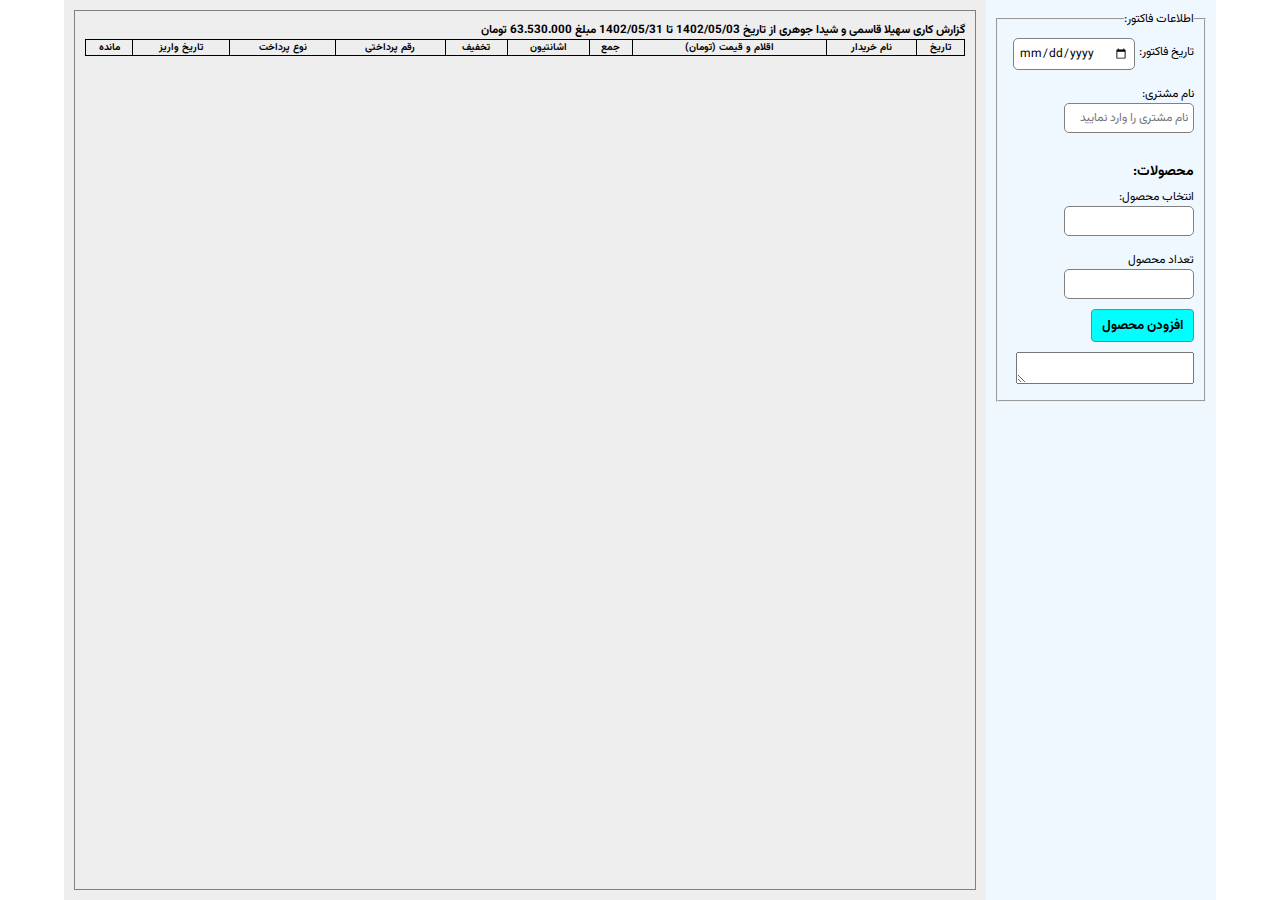
==== index.html @ 26d1b71c "upload" ====
<!DOCTYPE html>
<html lang="fa" dir="rtl">
<head>
    <meta charset="UTF-8">
    <meta name="viewport" content="width=device-width, initial-scale=1.0">
    <title>گزارش کار</title>
    <link rel="preconnect" href="https://fonts.googleapis.com">
<link rel="preconnect" href="https://fonts.gstatic.com" crossorigin>
<link href="https://fonts.googleapis.com/css2?family=Baloo+Bhaijaan+2:wght@400;700&family=Mooli&family=Mulish&family=Poppins:wght@200;400&family=Rubik:wght@400;700&family=Ubuntu&family=Vazirmatn:wght@100;200;400;700;900&display=swap" rel="stylesheet">
    <link rel="stylesheet" href="style.css">
</head>
<body>
    <div class="container">
        <aside>
            <form action="script.js">
                <fieldset>
                    <legend>اطلاعات فاکتور:</legend>
                    <label for="factor-date">تاریخ فاکتور: </label><input class="inpt" type="date" name="factor-date" id="factor-date"><br>
                    <label for="cus-name">نام مشتری: </label>
                    <input type="text" name="cus-name" id="cus-name" placeholder="نام مشتری را وارد نمایید" class="inpt" ><br><br>
                    <h3>محصولات:</h3>
                    <label for="product-list">انتخاب محصول: </label>
                    <input name="product-list" list="product-list" class="inpt">
                    <datalist id="product-list"></datalist>
                    <label for="product-count">تعداد محصول</label>
                    <input type="number" name="product-count" id="product-count" class="inpt"><input type="button" class="btn" value="افزودن محصول">
                    <textarea name="products" id="products" class="products-tarea"></textarea>
                </fieldset>
            </form>
        </aside>
        <main>
            <div class="row">
                <h3 class="title"> گزارش کاری سهیلا قاسمی و شیدا جوهری از تاریخ <span class="start-date">1402/05/03</span> تا <span class="end-date">1402/05/31</span> مبلغ <span class="price">63.530.000</span> تومان</h3>
                <table>
                    <tr>
                        <th>تاریخ</th>
                        <th>نام خریدار</th>
                        <th>اقلام و قیمت (تومان)</th>
                        <th>جمع</th>
                        <th>اشانتیون</th>
                        <th>تخفیف</th>
                        <th>رقم پرداختی</th>
                        <th>نوع پرداخت</th>
                        <th>تاریخ واریز</th>
                        <th>مانده</th>
                    </tr>
                </table>
            </div>
        </main>
    </div>
    <script src="https://ajax.googleapis.com/ajax/libs/jquery/3.7.1/jquery.min.js"></script>
    <script src="script.js"></script>
</body>
</html>
---- style.css ----
* {
    box-sizing: border-box;
    margin: 0;
    padding: 0;
}

html {
    font-size: 10px;
    direction: rtl;
}

body {
    font-family: 'Vazirmatn', sans-serif;
    /* font-size: 1.6rem; */
}

.container {
    width: 90%;
    height: auto;
    margin: 0 auto;
    display: flex;
}

aside {
    width: 20%;
    min-height: 100vh;
    background-color: aliceblue;
    padding: 10px;
}

fieldset {
    padding: 1rem;
    font-size: 1.2rem;
}

legend {
    font-size: 1.2rem;
}

label {
    float: right;
    margin-left: 4px;
    margin-top: 5px;
}

.inpt {
    /* background-color: transparent; */
    outline: none;
    padding: 0.5rem;
    border: 1px solid gray;
    border-radius: 5px;
    font-family: inherit;
    font-size: 1.2rem;
    max-width: 70%;
    margin-bottom: 1rem;
}

.btn {
    cursor: pointer;
    padding: 0.5rem 1rem;
    background-color: cyan;
    border: 1px solid gray;
    outline: none;
    border-radius: 4px;
    font-weight: bold;
    margin-bottom: 1rem;
    font-family: inherit;
}

main {
    background-color: #eee;
    width: 80%;
    min-height: 100vh;
    padding: 10px;
}

.row {
    width: 100%;
    height: auto;
    min-height: 100%;
    padding: 10px;
    border: 1px solid gray;
}

table, tr, th, td {
    border-collapse: collapse;
    border: 1px solid black;
}

table {
    width: 100%;
}
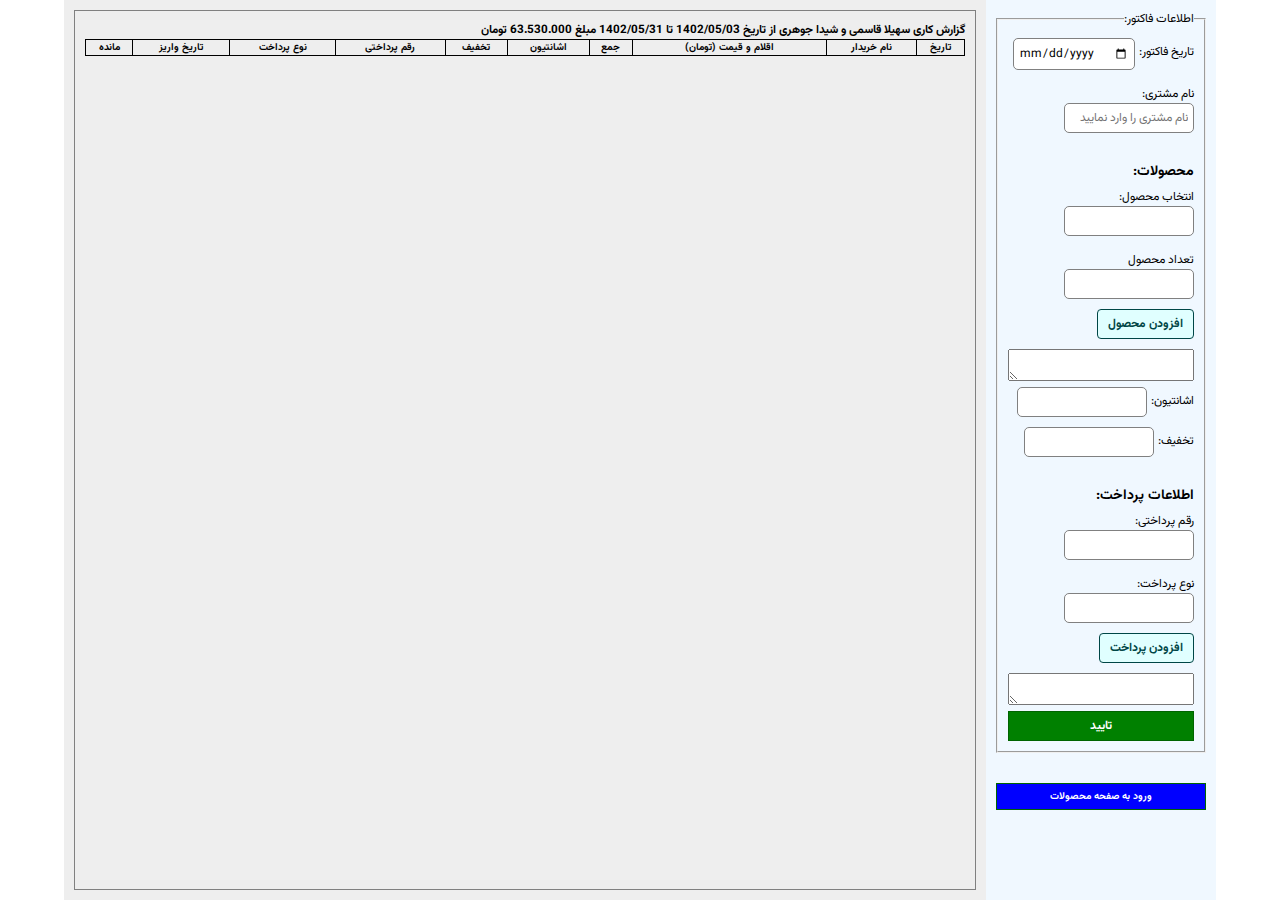
==== commit b05e81e4: "from max 18 Dec" ====
--- a/index.html
+++ b/index.html
@@ -1,37 +1,64 @@
 <!DOCTYPE html>
 <html lang="fa" dir="rtl">
+
 <head>
     <meta charset="UTF-8">
     <meta name="viewport" content="width=device-width, initial-scale=1.0">
     <title>گزارش کار</title>
     <link rel="preconnect" href="https://fonts.googleapis.com">
-<link rel="preconnect" href="https://fonts.gstatic.com" crossorigin>
-<link href="https://fonts.googleapis.com/css2?family=Baloo+Bhaijaan+2:wght@400;700&family=Mooli&family=Mulish&family=Poppins:wght@200;400&family=Rubik:wght@400;700&family=Ubuntu&family=Vazirmatn:wght@100;200;400;700;900&display=swap" rel="stylesheet">
+    <link rel="preconnect" href="https://fonts.gstatic.com" crossorigin>
+    <link
+        href="https://fonts.googleapis.com/css2?family=Baloo+Bhaijaan+2:wght@400;700&family=Mooli&family=Mulish&family=Poppins:wght@200;400&family=Rubik:wght@400;700&family=Ubuntu&family=Vazirmatn:wght@100;200;400;700;900&display=swap"
+        rel="stylesheet">
     <link rel="stylesheet" href="style.css">
 </head>
+
 <body>
     <div class="container">
         <aside>
             <form action="script.js">
                 <fieldset>
                     <legend>اطلاعات فاکتور:</legend>
-                    <label for="factor-date">تاریخ فاکتور: </label><input class="inpt" type="date" name="factor-date" id="factor-date"><br>
+                    <label for="factor-date">تاریخ فاکتور: </label>
+                    <input class="inpt req" type="date" name="factor-date"
+                        id="factor-date"><br>
                     <label for="cus-name">نام مشتری: </label>
-                    <input type="text" name="cus-name" id="cus-name" placeholder="نام مشتری را وارد نمایید" class="inpt" ><br><br>
+                    <input type="text" name="cus-name" id="cus-name" placeholder="نام مشتری را وارد نمایید"
+                        class="inpt req"><br><br>
                     <h3>محصولات:</h3>
                     <label for="product-list">انتخاب محصول: </label>
-                    <input name="product-list" list="product-list" class="inpt">
-                    <datalist id="product-list"></datalist>
+                    <input name="product-list" list="product-list" class="inpt req">
+                    <datalist id="product-list">
+                        <!-- must add options in JS -->
+                    </datalist>
                     <label for="product-count">تعداد محصول</label>
-                    <input type="number" name="product-count" id="product-count" class="inpt"><input type="button" class="btn" value="افزودن محصول">
-                    <textarea name="products" id="products" class="products-tarea"></textarea>
+                    <input type="number" name="product-count" id="product-count" class="inpt req">
+                    <a href="#" class="btn" id="prod-btn">افزودن محصول</a><br>
+                    <textarea name="products" id="products" class="products-tarea" readonly></textarea>
+                    <label for="esh">اشانتیون:</label>
+                    <input name="eshantion" list="eshantion" class="inpt">
+                    <datalist id="eshantion"></datalist><br>
+                    <label for="percentage">تخفیف: </label>
+                    <input type="number" name="percentage" id="percentage" class="inpt"><br><br>
+                    <h3>اطلاعات پرداخت:</h3>
+                    <label for="pay-cashe">رقم پرداختی:</label>
+                    <input type="number" name="pay-cashe" id="pay-cashe" class="inpt"><br>
+                    <label for="pay-type">نوع پرداخت: </label>
+                    <input name="pay-type" list="pay-type" class="inpt">
+                    <datalist id="pay-type"></datalist>
+                    <a href="#" class="btn" id="pay-btn">افزودن پرداخت</a><br>
+                    <textarea name="payment" id="payment" class="products-tarea" readonly></textarea>
+                    <a href="#" id="submit-btn" class="submit-btn">تایید</a>
                 </fieldset>
             </form>
+            <a class="submit-btn blue" href="products.html">ورود به صفحه محصولات</a>
         </aside>
         <main>
             <div class="row">
-                <h3 class="title"> گزارش کاری سهیلا قاسمی و شیدا جوهری از تاریخ <span class="start-date">1402/05/03</span> تا <span class="end-date">1402/05/31</span> مبلغ <span class="price">63.530.000</span> تومان</h3>
-                <table>
+                <h3 class="title"> گزارش کاری سهیلا قاسمی و شیدا جوهری از تاریخ <span
+                        class="start-date">1402/05/03</span> تا <span class="end-date">1402/05/31</span> مبلغ <span
+                        class="price">63.530.000</span> تومان</h3>
+                <table id="month-table">
                     <tr>
                         <th>تاریخ</th>
                         <th>نام خریدار</th>
@@ -51,4 +78,5 @@
     <script src="https://ajax.googleapis.com/ajax/libs/jquery/3.7.1/jquery.min.js"></script>
     <script src="script.js"></script>
 </body>
+
 </html>--- a/style.css
+++ b/style.css
@@ -43,6 +43,11 @@
     margin-top: 5px;
 }
 
+select {
+    padding: 5px 10px;
+    background-color: #fff;
+}
+
 .inpt {
     /* background-color: transparent; */
     outline: none;
@@ -55,16 +60,59 @@
     margin-bottom: 1rem;
 }
 
+.products-tarea {
+    width: 100%;
+    height: auto;
+}
+
 .btn {
-    cursor: pointer;
+    display: inline-block;
+    text-decoration: none;
+    text-align: center;
     padding: 0.5rem 1rem;
-    background-color: cyan;
-    border: 1px solid gray;
+    background-color: lightcyan;
+    border: 1px solid rgb(0, 70, 70);
+    color: rgb(0, 70, 70);
     outline: none;
     border-radius: 4px;
     font-weight: bold;
     margin-bottom: 1rem;
     font-family: inherit;
+    transition: all 0.3 ease-in-out;
+}
+
+.btn:hover {
+    background-color: rgb(199, 233, 255);
+}
+
+.submit-btn {
+    display: inline-block;
+    text-decoration: none;
+    text-align: center;
+    width: 100%;
+    padding: 5px 10px;
+    font-family: inherit;
+    font-weight: bolder;
+    background-color: green;
+    color: white;
+    outline: none;
+    border: 1px solid darkgreen;
+    transition: all 0.3 ease-in-out;
+}
+
+.submit-btn:hover {
+    background-color: darkgreen;
+}
+
+
+.blue {
+    margin-top: 3rem;
+    background-color: blue;
+    transition: all 0.3 ease-in-out;
+}
+
+.blue:hover {
+    background-color: darkblue;
 }
 
 main {
@@ -85,6 +133,7 @@
 table, tr, th, td {
     border-collapse: collapse;
     border: 1px solid black;
+    text-align: center;
 }
 
 table {
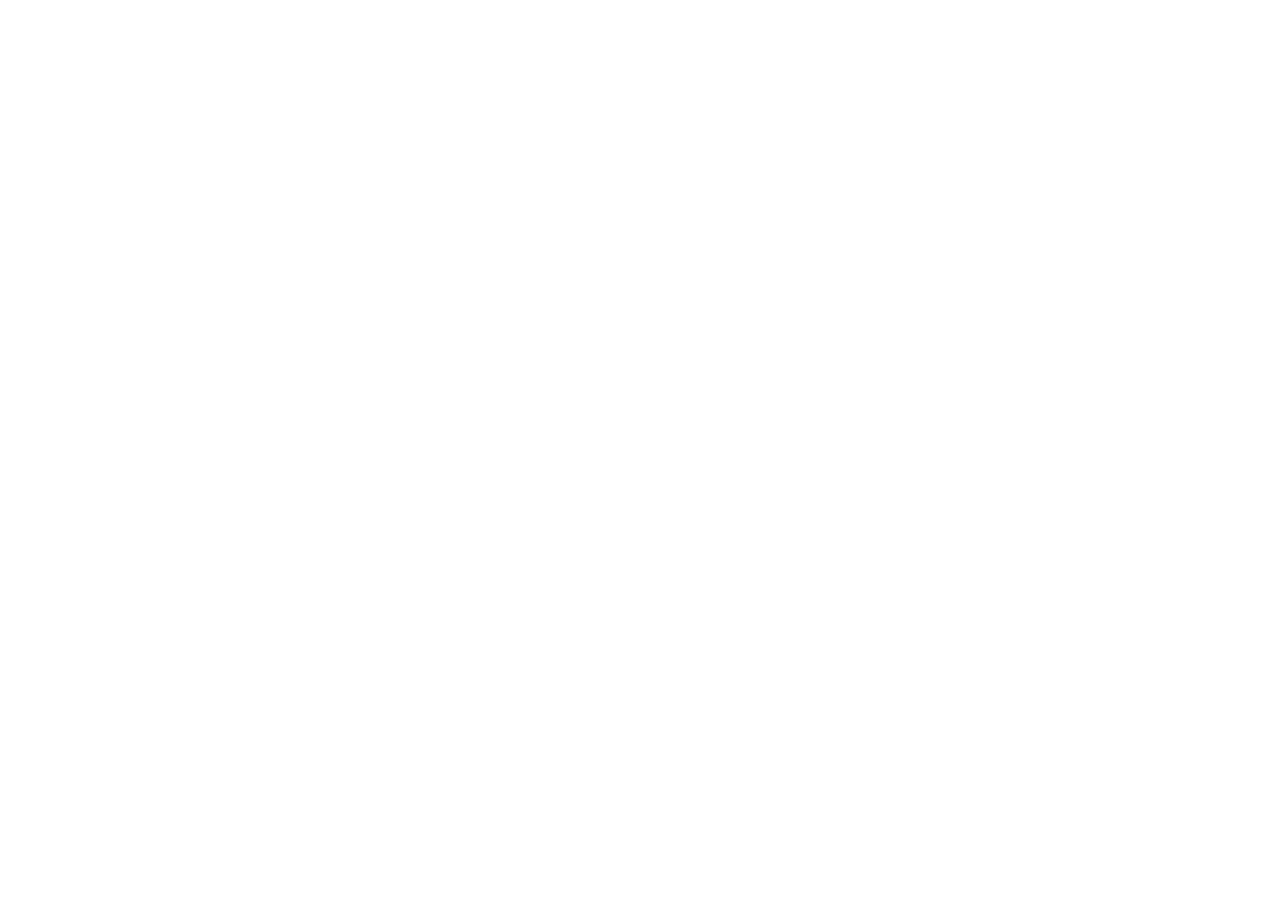
==== commit 86a69c01: "ready for bootstrap" ====
--- a/index.html
+++ b/index.html
@@ -10,72 +10,19 @@
     <link
         href="https://fonts.googleapis.com/css2?family=Baloo+Bhaijaan+2:wght@400;700&family=Mooli&family=Mulish&family=Poppins:wght@200;400&family=Rubik:wght@400;700&family=Ubuntu&family=Vazirmatn:wght@100;200;400;700;900&display=swap"
         rel="stylesheet">
+    <link href="https://cdn.jsdelivr.net/npm/bootstrap@5.0.2/dist/css/bootstrap.min.css" rel="stylesheet"
+        integrity="sha384-EVSTQN3/azprG1Anm3QDgpJLIm9Nao0Yz1ztcQTwFspd3yD65VohhpuuCOmLASjC" crossorigin="anonymous">
     <link rel="stylesheet" href="style.css">
 </head>
 
 <body>
-    <div class="container">
-        <aside>
-            <form action="script.js">
-                <fieldset>
-                    <legend>اطلاعات فاکتور:</legend>
-                    <label for="factor-date">تاریخ فاکتور: </label>
-                    <input class="inpt req" type="date" name="factor-date"
-                        id="factor-date"><br>
-                    <label for="cus-name">نام مشتری: </label>
-                    <input type="text" name="cus-name" id="cus-name" placeholder="نام مشتری را وارد نمایید"
-                        class="inpt req"><br><br>
-                    <h3>محصولات:</h3>
-                    <label for="product-list">انتخاب محصول: </label>
-                    <input name="product-list" list="product-list" class="inpt req">
-                    <datalist id="product-list">
-                        <!-- must add options in JS -->
-                    </datalist>
-                    <label for="product-count">تعداد محصول</label>
-                    <input type="number" name="product-count" id="product-count" class="inpt req">
-                    <a href="#" class="btn" id="prod-btn">افزودن محصول</a><br>
-                    <textarea name="products" id="products" class="products-tarea" readonly></textarea>
-                    <label for="esh">اشانتیون:</label>
-                    <input name="eshantion" list="eshantion" class="inpt">
-                    <datalist id="eshantion"></datalist><br>
-                    <label for="percentage">تخفیف: </label>
-                    <input type="number" name="percentage" id="percentage" class="inpt"><br><br>
-                    <h3>اطلاعات پرداخت:</h3>
-                    <label for="pay-cashe">رقم پرداختی:</label>
-                    <input type="number" name="pay-cashe" id="pay-cashe" class="inpt"><br>
-                    <label for="pay-type">نوع پرداخت: </label>
-                    <input name="pay-type" list="pay-type" class="inpt">
-                    <datalist id="pay-type"></datalist>
-                    <a href="#" class="btn" id="pay-btn">افزودن پرداخت</a><br>
-                    <textarea name="payment" id="payment" class="products-tarea" readonly></textarea>
-                    <a href="#" id="submit-btn" class="submit-btn">تایید</a>
-                </fieldset>
-            </form>
-            <a class="submit-btn blue" href="products.html">ورود به صفحه محصولات</a>
-        </aside>
-        <main>
-            <div class="row">
-                <h3 class="title"> گزارش کاری سهیلا قاسمی و شیدا جوهری از تاریخ <span
-                        class="start-date">1402/05/03</span> تا <span class="end-date">1402/05/31</span> مبلغ <span
-                        class="price">63.530.000</span> تومان</h3>
-                <table id="month-table">
-                    <tr>
-                        <th>تاریخ</th>
-                        <th>نام خریدار</th>
-                        <th>اقلام و قیمت (تومان)</th>
-                        <th>جمع</th>
-                        <th>اشانتیون</th>
-                        <th>تخفیف</th>
-                        <th>رقم پرداختی</th>
-                        <th>نوع پرداخت</th>
-                        <th>تاریخ واریز</th>
-                        <th>مانده</th>
-                    </tr>
-                </table>
-            </div>
-        </main>
-    </div>
-    <script src="https://ajax.googleapis.com/ajax/libs/jquery/3.7.1/jquery.min.js"></script>
+    
+    <script src="https://cdn.jsdelivr.net/npm/@popperjs/core@2.9.2/dist/umd/popper.min.js"
+        integrity="sha384-IQsoLXl5PILFhosVNubq5LC7Qb9DXgDA9i+tQ8Zj3iwWAwPtgFTxbJ8NT4GN1R8p"
+        crossorigin="anonymous"></script>
+    <script src="https://cdn.jsdelivr.net/npm/bootstrap@5.0.2/dist/js/bootstrap.min.js"
+        integrity="sha384-cVKIPhGWiC2Al4u+LWgxfKTRIcfu0JTxR+EQDz/bgldoEyl4H0zUF0QKbrJ0EcQF"
+        crossorigin="anonymous"></script>
     <script src="script.js"></script>
 </body>
 
--- a/style.css
+++ b/style.css
@@ -12,130 +12,4 @@
 body {
     font-family: 'Vazirmatn', sans-serif;
     /* font-size: 1.6rem; */
-}
-
-.container {
-    width: 90%;
-    height: auto;
-    margin: 0 auto;
-    display: flex;
-}
-
-aside {
-    width: 20%;
-    min-height: 100vh;
-    background-color: aliceblue;
-    padding: 10px;
-}
-
-fieldset {
-    padding: 1rem;
-    font-size: 1.2rem;
-}
-
-legend {
-    font-size: 1.2rem;
-}
-
-label {
-    float: right;
-    margin-left: 4px;
-    margin-top: 5px;
-}
-
-select {
-    padding: 5px 10px;
-    background-color: #fff;
-}
-
-.inpt {
-    /* background-color: transparent; */
-    outline: none;
-    padding: 0.5rem;
-    border: 1px solid gray;
-    border-radius: 5px;
-    font-family: inherit;
-    font-size: 1.2rem;
-    max-width: 70%;
-    margin-bottom: 1rem;
-}
-
-.products-tarea {
-    width: 100%;
-    height: auto;
-}
-
-.btn {
-    display: inline-block;
-    text-decoration: none;
-    text-align: center;
-    padding: 0.5rem 1rem;
-    background-color: lightcyan;
-    border: 1px solid rgb(0, 70, 70);
-    color: rgb(0, 70, 70);
-    outline: none;
-    border-radius: 4px;
-    font-weight: bold;
-    margin-bottom: 1rem;
-    font-family: inherit;
-    transition: all 0.3 ease-in-out;
-}
-
-.btn:hover {
-    background-color: rgb(199, 233, 255);
-}
-
-.submit-btn {
-    display: inline-block;
-    text-decoration: none;
-    text-align: center;
-    width: 100%;
-    padding: 5px 10px;
-    font-family: inherit;
-    font-weight: bolder;
-    background-color: green;
-    color: white;
-    outline: none;
-    border: 1px solid darkgreen;
-    transition: all 0.3 ease-in-out;
-}
-
-.submit-btn:hover {
-    background-color: darkgreen;
-}
-
-
-.blue {
-    margin-top: 3rem;
-    background-color: blue;
-    transition: all 0.3 ease-in-out;
-}
-
-.blue:hover {
-    background-color: darkblue;
-}
-
-main {
-    background-color: #eee;
-    width: 80%;
-    min-height: 100vh;
-    padding: 10px;
-}
-
-.row {
-    width: 100%;
-    height: auto;
-    min-height: 100%;
-    padding: 10px;
-    border: 1px solid gray;
-}
-
-table, tr, th, td {
-    border-collapse: collapse;
-    border: 1px solid black;
-    text-align: center;
-}
-
-table {
-    width: 100%;
 }